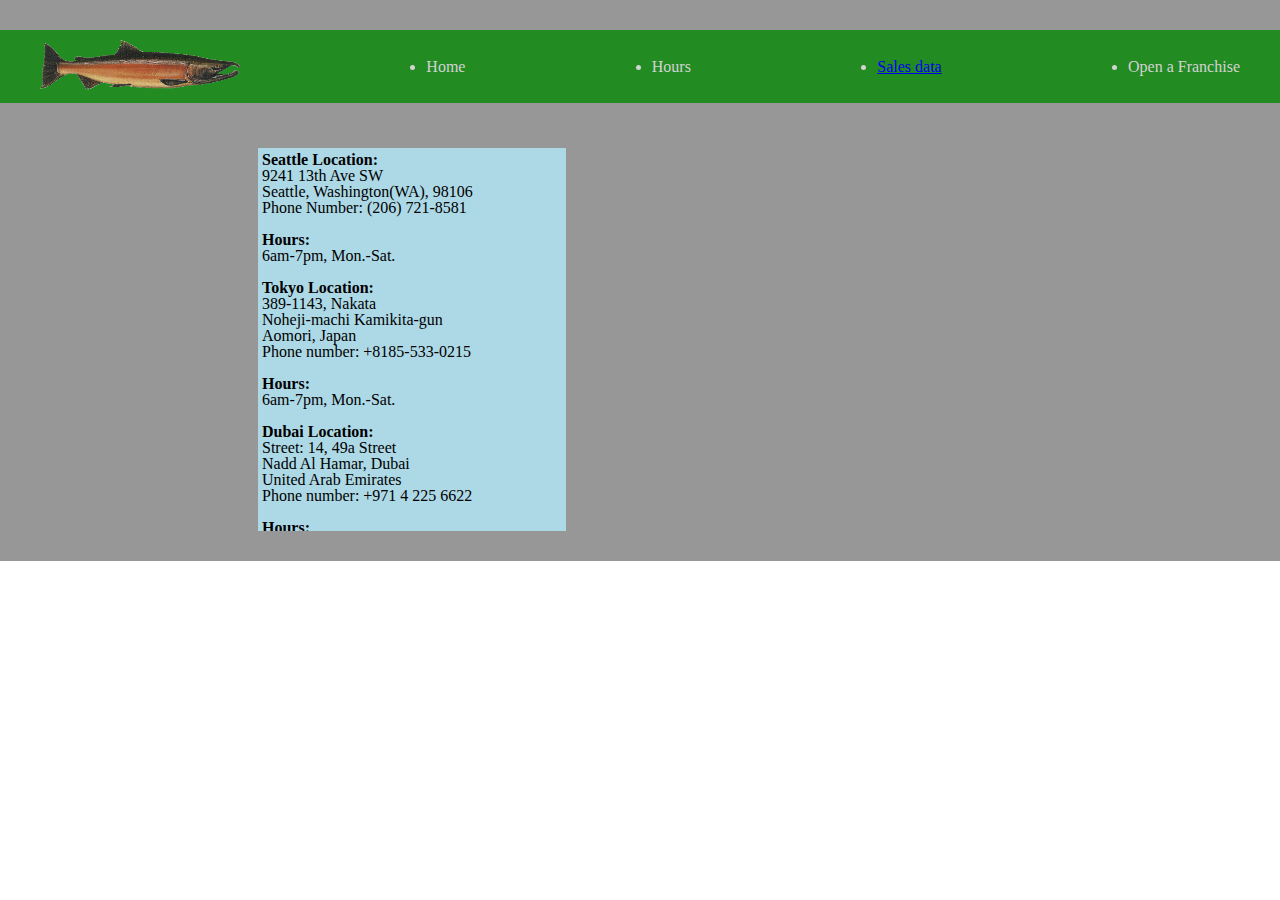
==== index.html @ e42bf931 "adding pictures" ====
<!DOCTYPE html>
<html lang="en">
<head>
    <meta charset="UTF-8">
    <meta http-equiv="X-UA-Compatible" content="IE=edge">
    <meta name="viewport" content="width=device-width, initial-scale=1.0">
    <link href="css/reset.css" rel="stylesheet" type="text/css" />
    <link href="css/style.css" rel="stylesheet" type="text/css" />
    <link href="https://fonts.googleapis.com/css2?family=Instrument+Serif&display=swap" rel="stylesheet">
    <script src="js/app.js" defer> </script>
    <title>Salmon Cookies</title>
    <a href="sales-data.html"></a>
</head>
<header>
    <nav>
        <div id = "navContainer">
        <div id="logo"> <img src="img/salmon.png" alt="Logo of a salmon"></div>  
        <div> <li>Home</li></div>
        <div> <li>Hours</li> </div>
        <div> <li><a href="sales-data.html">Sales data</a></li></div>
        <div> <li>Open a Franchise</li></div>
        </div>
    </nav>
</header>
<body>

    <div id = "banners">
        <div class="scroll"> 
            <p> <h3>Seattle Location:</h3> 
             9241 13th Ave SW <br>
             Seattle, Washington(WA), 98106 <br>
             Phone Number: (206) 721-8581 <br>
             <br>
             <h3>Hours:</h3>
             6am-7pm, Mon.-Sat. <br>
              <br>
             </p>
     
             <p><h3>Tokyo Location:</h3>
             389-1143, Nakata <br>
             Noheji-machi Kamikita-gun <br>
             Aomori, Japan <br>
             Phone number: +8185-533-0215 <br>
             <br>
             <h3>Hours:</h3>
             6am-7pm, Mon.-Sat. <br>
             <br>
          </p>
     
     
             <p><h3>Dubai Location:</h3>
             Street: 14, 49a Street <br>
             Nadd Al Hamar, Dubai <br>
             United Arab Emirates <br>
             Phone number: +971 4 225 6622 <br>
             <br>
             <h3>Hours:</h3>
             6am-7pm, Mon.-Sat. <br>
             <br>
             </p>
     
             <p><h3>Paris Location:</h3>
             Street: 9, Rue Étex  <br>
             Paris, Île-de-France, 75018 <br>
             Phone number: +33 04-65-53-85-97 <br>
             <br>
             <h3>Hours:</h3>
             6am-7pm, Mon.-Sat. <br>
             <br>
             </p>
             <p>
                 <h3>Lima Location:</h3>
             Panamericana Sur, Km. 58 <br>
             Pucusana <br>
             Lima, Perú <br>
             Phone number: +51(01)231-9076 <br>
             <br>
             <h3>Hours:</h3>
             6am-7pm, Mon.-Sat. <br>
             <br>
             </p>
                     
         </div>
    <div> <img src="https://place-hold.it/300x375/000/ddd" alt=""></div>
    <div> <img src="https://place-hold.it/300x375/000/ddd" alt=""></div>
    </div>


        
    </body>
</html>
---- css/style.css ----
table,th, td {
    border-collapse: collapse;
    border: 1px solid black;
    padding: 2px;
}
thead{
    border: none;
}

body {
    background-image: linear-gradient(rgba(0, 0, 0, 0.409), rgba(0, 0, 0, 0.409)), url('img/riv2.png');
    background-repeat: no-repeat;
    background-size: cover;
    background-position: center;
    font-family: 'Franklin Gothic Medium', 'sans serif'
  }

header {
    background-color: forestgreen;
    color: lightgrey;
}
#logo img {
    width: 200px;
    height:50px;
    
}
#navContainer{
    display: flex;
    flex-direction: row;
    justify-content: space-evenly;
    align-content: left;
    place-content: space-between;
    align-items: center;
    padding:10px;
    margin: 30px;
}

#banners {
    display: flex;
    flex-direction: row;
    justify-content: space-evenly;
    align-content: center;
    align-items: center;
    margin: 15px;
}

.scroll {
    margin:15px;
    padding: 4px;
    width: 300px;
    height: 375px;
    overflow-x: hidden;
    overflow-y: auto;
    text-align:justify;
    background-color: lightblue;


}
footer {
    background-color: grey;
}
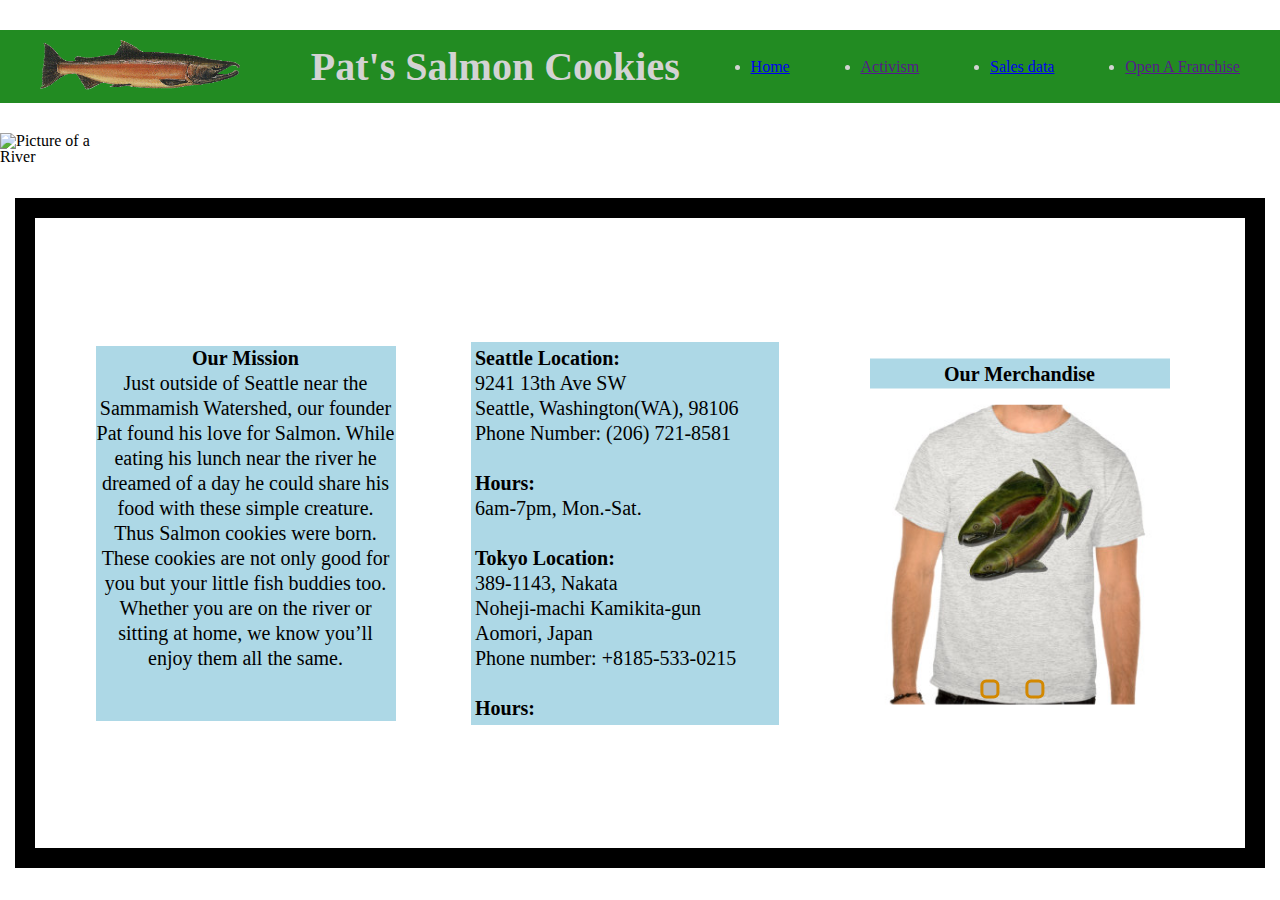
==== commit bde461f4: "div lined up" ====
--- a/index.html
+++ b/index.html
@@ -14,17 +14,26 @@
 <header>
     <nav>
         <div id = "navContainer">
-        <div id="logo"> <img src="img/salmon.png" alt="Logo of a salmon"></div>  
-        <div> <li>Home</li></div>
-        <div> <li>Hours</li> </div>
+        <div id="logo"> <img src="img/salmon.png" alt="Logo of a salmon"></div> 
+        <div> <h1>Pat's Salmon Cookies</h1></div> 
+        <div> <li><a href="index.html">Home</a></li></div>
+        <div> <li><a href="">Activism</a></li> </div>
         <div> <li><a href="sales-data.html">Sales data</a></li></div>
-        <div> <li>Open a Franchise</li></div>
+        <div> <li><a href="">Open A Franchise</a> </li></div>
         </div>
     </nav>
 </header>
 <body>
-
+    <div id="hero-image">
+        <img src="img/Hero-Image.png" alt="Picture of a River"> 
+    </div>
     <div id = "banners">
+        <article>
+            <h2>Our Mission</h2>
+            <p>
+                Just outside of Seattle near the Sammamish Watershed, our founder Pat found his love for Salmon. While eating his lunch near the river he dreamed of a day he could share his food with these simple creature. Thus Salmon cookies were born. These cookies are not only good for you but your little fish buddies too. Whether you are on the river or sitting at home, we know you’ll enjoy them all the same. 
+            </p>
+        </article>
         <div class="scroll"> 
             <p> <h3>Seattle Location:</h3> 
              9241 13th Ave SW <br>
@@ -80,12 +89,34 @@
              <br>
              </p>
                      
-         </div>
-    <div> <img src="https://place-hold.it/300x375/000/ddd" alt=""></div>
-    <div> <img src="https://place-hold.it/300x375/000/ddd" alt=""></div>
+            </div>
+        
+        <div class="container">
+            <div class="content">
+                <!-- The content which is placed at the center of the carousel -->
+                <div class="carousel-content">
+                    <h1 class="carousel-heading">
+                        Our Merchandise
+                    </h1>
+        <div class="slideshow">
+            <!-- carousel control buttons -->
+            <button class="slide-btn slide-btn-1"></button>
+            <button class="slide-btn slide-btn-2"></button>
+
+            <!-- carousel wrapper which contains all images -->
+            <div class="slideshow-wrapper">
+                <div class="slide">
+                    <img class="slide-img"
+                        src="img/shirt.jpg">
+                </div>
+                <div class="slide">
+                    <img class="slide-img"
+                        src="img/cutter.jpeg">
+                </div>
+            </div>
     </div>
+    
+</body>
 
 
-        
-    </body>
 </html>--- a/css/style.css
+++ b/css/style.css
@@ -7,17 +7,17 @@
     border: none;
 }
 
-body {
-    background-image: linear-gradient(rgba(0, 0, 0, 0.409), rgba(0, 0, 0, 0.409)), url('img/riv2.png');
-    background-repeat: no-repeat;
-    background-size: cover;
-    background-position: center;
-    font-family: 'Franklin Gothic Medium', 'sans serif'
-  }
+#hero-image {
+    width: 100px;
+    height: 50px;
+}
 
 header {
     background-color: forestgreen;
     color: lightgrey;
+}
+nav h1 {
+    font-size: 40px;
 }
 #logo img {
     width: 200px;
@@ -42,6 +42,19 @@
     align-content: center;
     align-items: center;
     margin: 15px;
+    border: 20px, solid,black;
+
+}
+article {
+    width: 300px;
+    height: 375px;
+    background-color: rgba(173, 216, 230);
+    text-align: center;
+    font-size: 20px;
+    line-height: 25px;
+   
+
+
 }
 
 .scroll {
@@ -49,6 +62,8 @@
     padding: 4px;
     width: 300px;
     height: 375px;
+    font-size: 20px;
+    line-height: 25px;
     overflow-x: hidden;
     overflow-y: auto;
     text-align:justify;
@@ -58,4 +73,133 @@
 }
 footer {
     background-color: grey;
-}+}
+
+.container {
+    display: flex;
+    flex-direction: row;
+    justify-content: center;
+    align-items: left;
+    margin: 15px;
+    width: 300px;
+    height: 600px;
+}
+/* ----- end of container stylings ----- */
+
+/* provides padding to main heading */
+.main-heading {
+    padding: 2rem 0 2rem 0;
+}
+
+.content {
+    position: relative;
+}
+
+/* ----- carousel content stylings ----- */
+/* places the carousel content on center of the carousel */
+.carousel-content {
+    position:relative;
+    /*to center the content horizontally and vertically*/
+    top: 50%;
+    left: 50%;
+    transform: translate(-50%, -50%); 
+    text-align: center;
+    z-index: 50;
+}
+.carousel-heading {
+    font-size: 20px;
+    color: black;
+    background-color: lightblue;
+    text-align: center;
+    padding: 5px;
+    margin-bottom: 1rem;
+}
+/*----- end of carousel content stylings ----- */
+
+/* ----- slideshow stylings ----- */
+.slideshow {
+    height: 100%;
+    overflow: hidden; /* to hide slides in x-direction */
+    position: relative;
+}
+/* wrapper which wraps all the slideshow images stylings */
+.slideshow-wrapper {
+    display: flex;
+    /* We give it width as 400% because we are making a 
+       4 image carousel. If you want to make for example, 
+       5 images carousel, then give width as 500%. */
+    width: 200%;
+    height: 100%;
+    position: relative;
+    /* you can change the animation settings from below */
+    animation: slideshow 8s infinite;
+ }
+/* define width and height for images*/
+.slide {
+    width: 100%;
+    height: 100%;
+}
+.slide-img {
+    width: 100%;
+    height: 100%;
+    object-fit: cover; 
+}
+/* @keyframes are used to provide animations
+   We make these settings for 4 image carousel.
+   Make modification according to your needs. */
+@keyframes slideshow {
+    0%  { left: 0; }
+    10% { left: 0; }
+    30% { left: -100%; }
+    40% { left: -100%; }
+
+    60% { left: -100%; }
+    70% { left: -100%; }
+
+    90% { left: 0%; }
+}
+/* ----- end of slideshow stylings ----- */
+
+/* ----- carousel control buttons stylings ----- */
+.slide-btn {
+    background-color: #bbb;
+    border-radius: 30%;
+    border: .2rem solid #d38800;
+    width: 1.2rem;
+    height: 1.2rem;
+    outline: none;
+    cursor: pointer;
+    /* stylings for positioning the buttons at
+       the bottom of the carousel */
+    position: absolute;
+    bottom: 3%;
+    left: 50%;
+    transform: translateX(-50%);
+    z-index: 70;
+}
+/* As we provide position as absolute, 
+the buttons places one over the other. 
+So, we have to place them individually
+at their correct positions. */
+.slide-btn-1 {
+    left: 40%;
+}
+.slide-btn-2 {
+    left: 55%;
+}
+
+/* When we focus on the particular button, 
+the animation stops to that particular image 
+to which the button is associated. */
+.slide-btn-1:focus~.slideshow-wrapper {
+    animation: none;
+    left: 0;
+}
+.slide-btn-2:focus~.slideshow-wrapper {
+    animation: none;
+    left: -100%;
+}
+
+/* when we focus on the button, the background color changes */
+.slide-btn:focus {
+    background-color: darkgrey;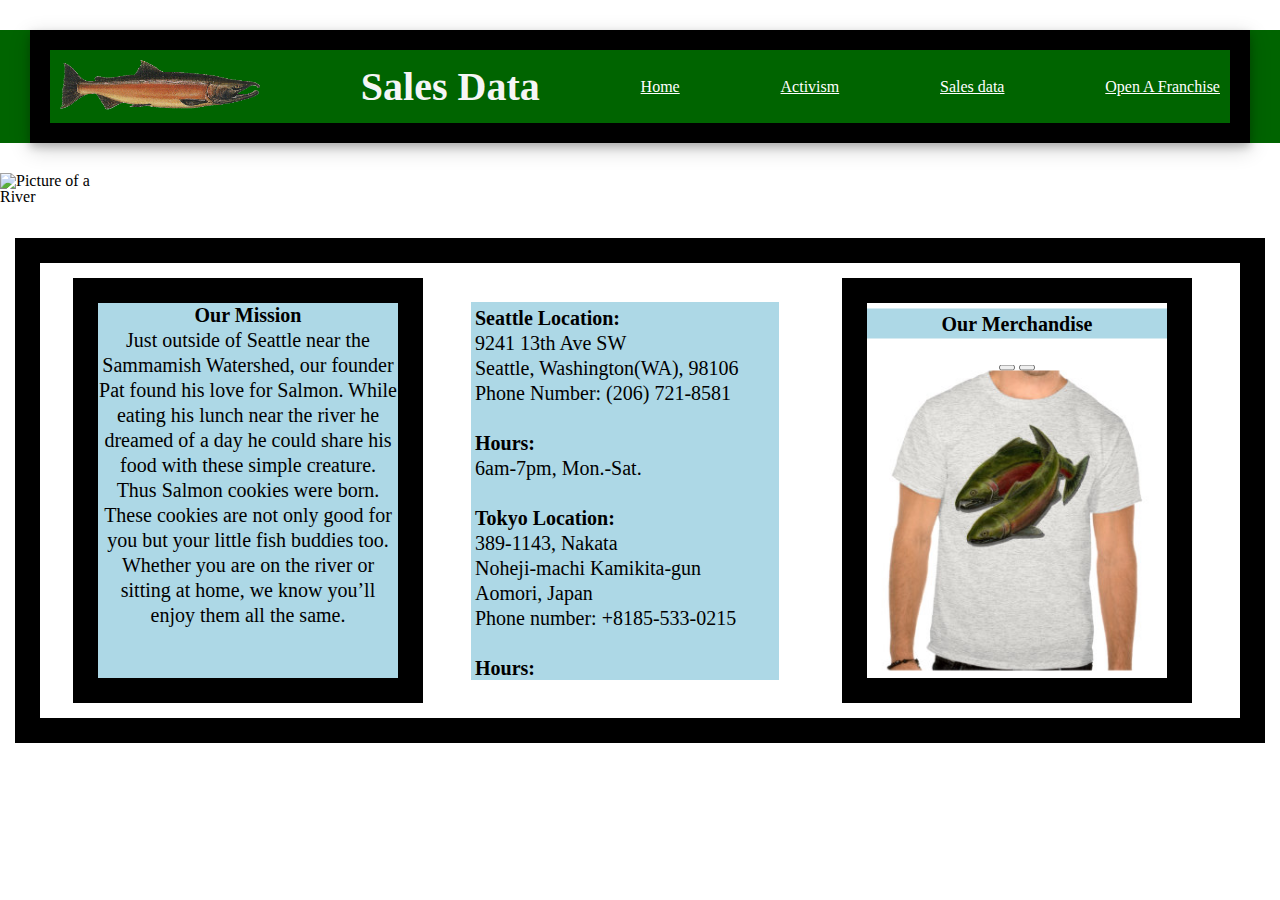
==== commit 500c0c13: "added event listener" ====
--- a/index.html
+++ b/index.html
@@ -9,17 +9,17 @@
     <link href="https://fonts.googleapis.com/css2?family=Instrument+Serif&display=swap" rel="stylesheet">
     <script src="js/app.js" defer> </script>
     <title>Salmon Cookies</title>
-    <a href="sales-data.html"></a>
+
 </head>
 <header>
     <nav>
         <div id = "navContainer">
-        <div id="logo"> <img src="img/salmon.png" alt="Logo of a salmon"></div> 
-        <div> <h1>Pat's Salmon Cookies</h1></div> 
-        <div> <li><a href="index.html">Home</a></li></div>
-        <div> <li><a href="">Activism</a></li> </div>
-        <div> <li><a href="sales-data.html">Sales data</a></li></div>
-        <div> <li><a href="">Open A Franchise</a> </li></div>
+            <div id="logo"> <img src="img/salmon.png" alt="Logo of a salmon"></div> 
+            <div> <h1>Sales Data</h1></div> 
+            <div> <a href="index.html">Home</a></div>
+            <div> <a href="">Activism</a></div>
+            <div> <a href="sales-data.html">Sales data</a></div>
+            <div> <a href="cookie-stand.html">Open A Franchise</a> </div>
         </div>
     </nav>
 </header>
@@ -100,18 +100,18 @@
                     </h1>
         <div class="slideshow">
             <!-- carousel control buttons -->
-            <button class="slide-btn slide-btn-1"></button>
-            <button class="slide-btn slide-btn-2"></button>
+            <button  class="slide-button slide-button-1"></button>
+            <button  class="slide-button slide-button-2"></button>
 
             <!-- carousel wrapper which contains all images -->
             <div class="slideshow-wrapper">
                 <div class="slide">
                     <img class="slide-img"
-                        src="img/shirt.jpg">
+                        src="img/shirt.jpg" alt="Shirt">
                 </div>
                 <div class="slide">
                     <img class="slide-img"
-                        src="img/cutter.jpeg">
+                        src="img/cutter.jpeg" alt="Fish Cookie cutter">
                 </div>
             </div>
     </div>
--- a/css/style.css
+++ b/css/style.css
@@ -13,8 +13,11 @@
 }
 
 header {
-    background-color: forestgreen;
-    color: lightgrey;
+    background-color: darkgreen;
+    color: whitesmoke;
+}
+a{
+    color: white;
 }
 nav h1 {
     font-size: 40px;
@@ -33,6 +36,8 @@
     align-items: center;
     padding:10px;
     margin: 30px;
+    border: 20px, solid,black;
+    box-shadow: 0 4px 8px 0 rgba(0, 0, 0, 0.2), 0 6px 20px 0 rgba(0, 0, 0, 0.19);
 }
 
 #banners {
@@ -42,7 +47,9 @@
     align-content: center;
     align-items: center;
     margin: 15px;
-    border: 20px, solid,black;
+    border: 25px, solid,black;
+
+    
 
 }
 article {
@@ -52,7 +59,8 @@
     text-align: center;
     font-size: 20px;
     line-height: 25px;
-   
+    border: 25px, solid,black;
+ 
 
 
 }
@@ -61,13 +69,15 @@
     margin:15px;
     padding: 4px;
     width: 300px;
-    height: 375px;
+    height: 370px;
     font-size: 20px;
     line-height: 25px;
     overflow-x: hidden;
     overflow-y: auto;
     text-align:justify;
     background-color: lightblue;
+    border: 25px, black;
+
 
 
 }
@@ -82,7 +92,9 @@
     align-items: left;
     margin: 15px;
     width: 300px;
-    height: 600px;
+    height: 375px;
+    border: 25px, solid,black;
+   
 }
 /* ----- end of container stylings ----- */
 
@@ -202,4 +214,4 @@
 
 /* when we focus on the button, the background color changes */
 .slide-btn:focus {
-    background-color: darkgrey;+    background-color: darkgrey;}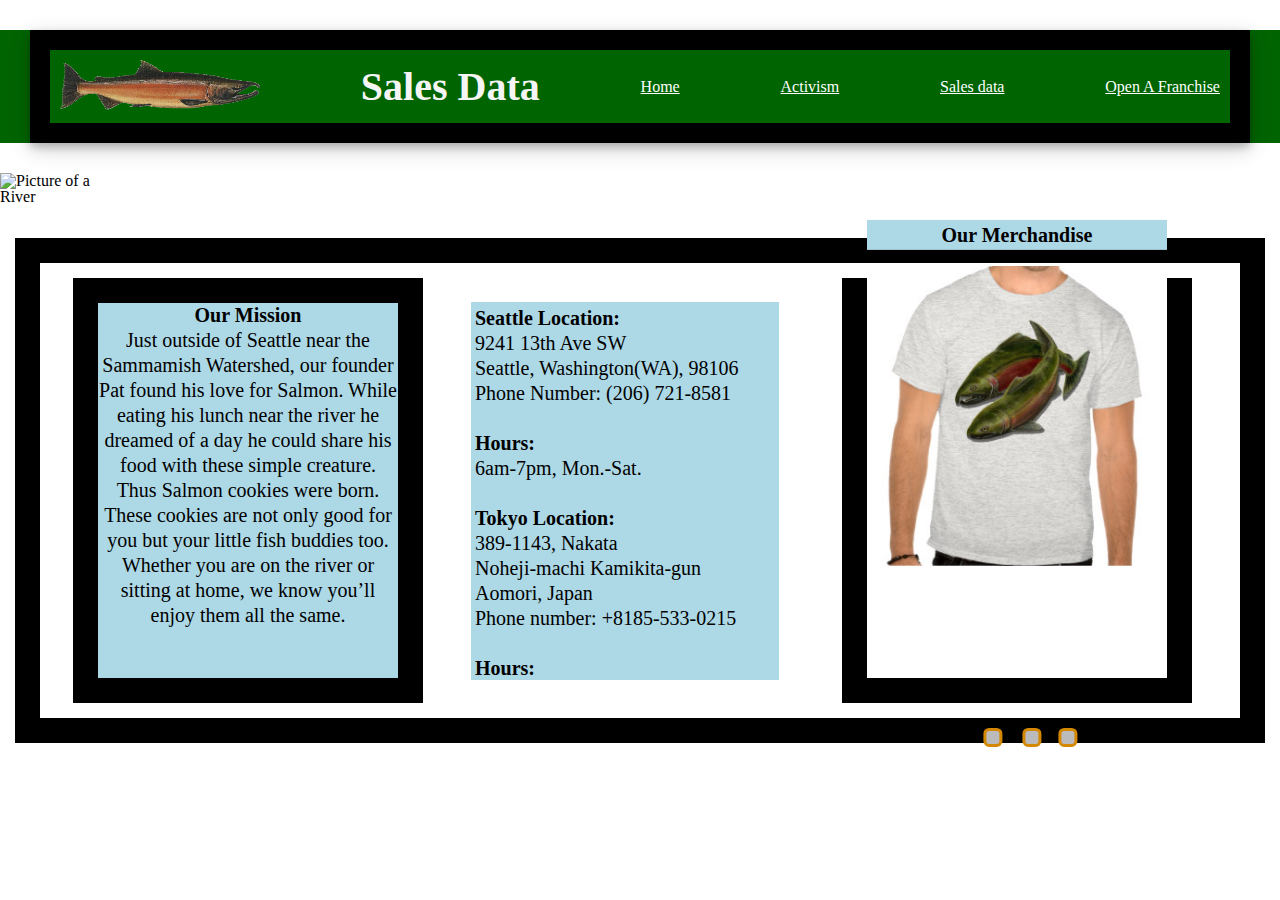
==== commit e7f4e1e8: "added images for lab eight" ====
--- a/index.html
+++ b/index.html
@@ -102,6 +102,7 @@
             <!-- carousel control buttons -->
             <button  class="slide-button slide-button-1"></button>
             <button  class="slide-button slide-button-2"></button>
+            <button  class="slide-button slide-button-3"></button>
 
             <!-- carousel wrapper which contains all images -->
             <div class="slideshow-wrapper">
@@ -112,6 +113,9 @@
                 <div class="slide">
                     <img class="slide-img"
                         src="img/cutter.jpeg" alt="Fish Cookie cutter">
+                <div class="slide">
+                    <img class="slide-img"
+                        src="img/fishlogo2.jpeg" alt="Fish Cookie">
                 </div>
             </div>
     </div>
--- a/css/style.css
+++ b/css/style.css
@@ -164,16 +164,14 @@
     10% { left: 0; }
     30% { left: -100%; }
     40% { left: -100%; }
-
-    60% { left: -100%; }
+    65% { left: -100%; }
     70% { left: -100%; }
-
     90% { left: 0%; }
 }
 /* ----- end of slideshow stylings ----- */
 
 /* ----- carousel control buttons stylings ----- */
-.slide-btn {
+.slide-button {
     background-color: #bbb;
     border-radius: 30%;
     border: .2rem solid #d38800;
@@ -193,25 +191,42 @@
 the buttons places one over the other. 
 So, we have to place them individually
 at their correct positions. */
-.slide-btn-1 {
-    left: 40%;
-}
-.slide-btn-2 {
+.slide-button-1 {
+    left: 42%;
+}
+.slide-button-2 {
     left: 55%;
+}
+.slide-button-3 {
+    left: 67%;
 }
 
 /* When we focus on the particular button, 
 the animation stops to that particular image 
 to which the button is associated. */
-.slide-btn-1:focus~.slideshow-wrapper {
+.slide-button-1:focus~.slideshow-wrapper {
     animation: none;
     left: 0;
 }
-.slide-btn-2:focus~.slideshow-wrapper {
+.slide-button-2:focus~.slideshow-wrapper {
     animation: none;
     left: -100%;
 }
+.slide-button-3:focus~.slideshow-wrapper {
+    animation: none;
+    left: -200%;
+}
 
 /* when we focus on the button, the background color changes */
-.slide-btn:focus {
-    background-color: darkgrey;}+.slide-button:focus {
+    background-color: darkgrey;}
+
+    fieldset{
+        display:flex;
+        flex-direction: column;
+        justify-content: space-evenly;
+        align-content:flex-start;
+        align-items: center;
+        background-color: lightblue;
+        height:200px;
+    }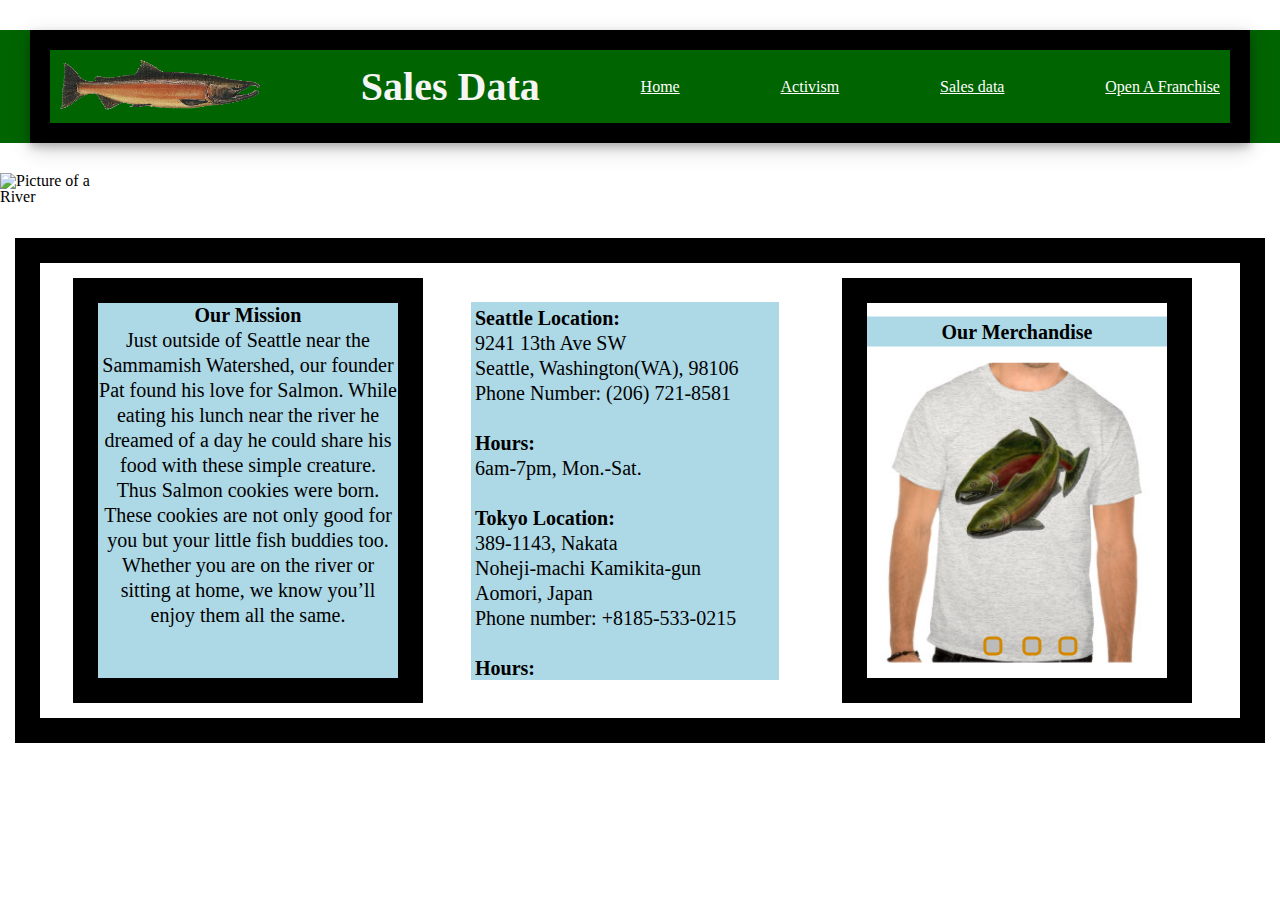
==== commit 3832d2a8: "added photo to carosel" ====
--- a/index.html
+++ b/index.html
@@ -113,6 +113,7 @@
                 <div class="slide">
                     <img class="slide-img"
                         src="img/cutter.jpeg" alt="Fish Cookie cutter">
+                </div>
                 <div class="slide">
                     <img class="slide-img"
                         src="img/fishlogo2.jpeg" alt="Fish Cookie">
--- a/css/style.css
+++ b/css/style.css
@@ -116,6 +116,7 @@
     left: 50%;
     transform: translate(-50%, -50%); 
     text-align: center;
+    align-content: space-between;
     z-index: 50;
 }
 .carousel-heading {
@@ -140,7 +141,7 @@
     /* We give it width as 400% because we are making a 
        4 image carousel. If you want to make for example, 
        5 images carousel, then give width as 500%. */
-    width: 200%;
+    width: 300%;
     height: 100%;
     position: relative;
     /* you can change the animation settings from below */
@@ -221,12 +222,12 @@
 .slide-button:focus {
     background-color: darkgrey;}
 
-    fieldset{
-        display:flex;
-        flex-direction: column;
-        justify-content: space-evenly;
-        align-content:flex-start;
-        align-items: center;
-        background-color: lightblue;
-        height:200px;
-    }+fieldset{
+    display:flex;
+    flex-direction: column;
+    justify-content: space-evenly;
+    align-content:flex-start;
+    align-items: center;
+    background-color: lightblue;
+    height:200px;
+}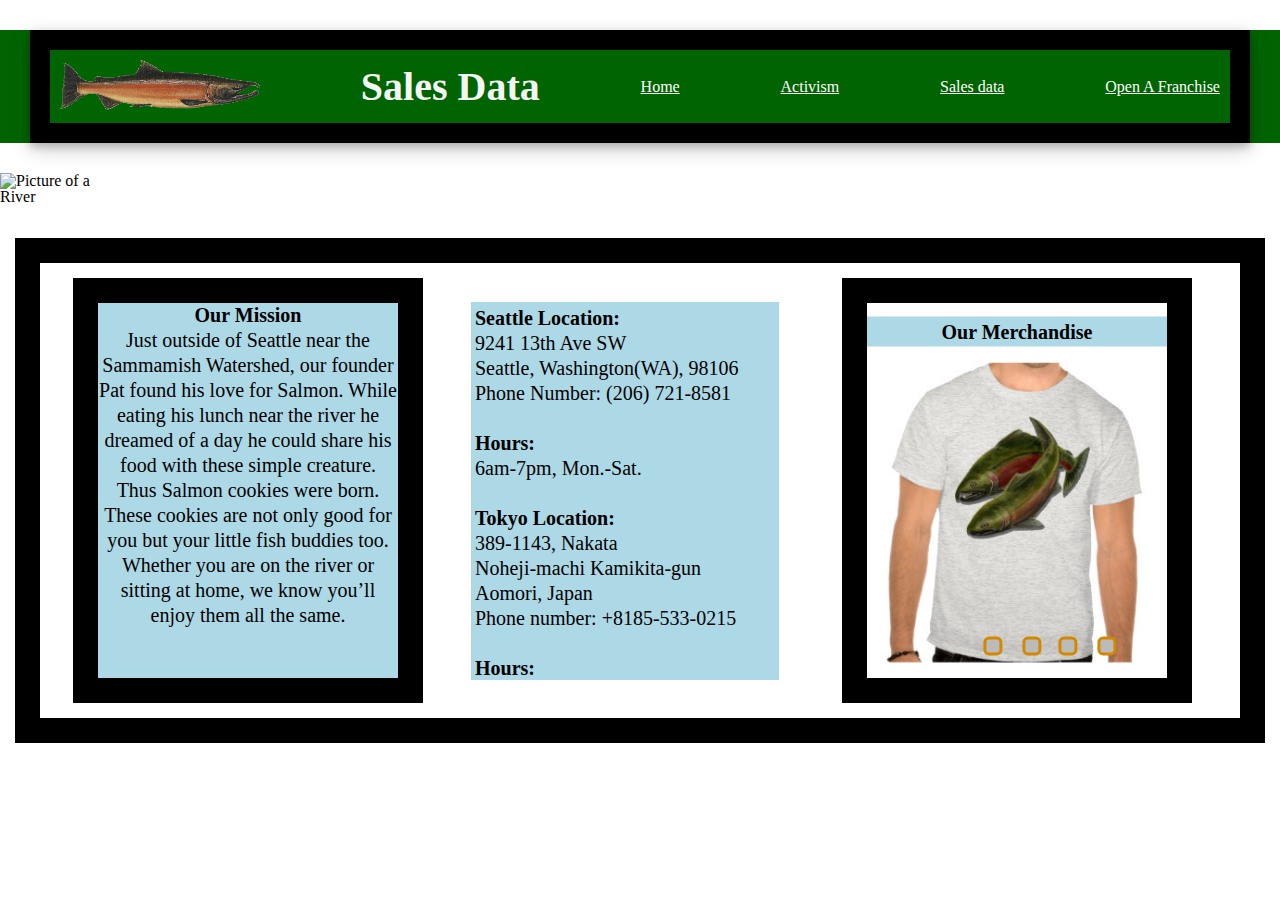
==== commit b73bcce6: "added another image to the carosel" ====
--- a/index.html
+++ b/index.html
@@ -103,6 +103,7 @@
             <button  class="slide-button slide-button-1"></button>
             <button  class="slide-button slide-button-2"></button>
             <button  class="slide-button slide-button-3"></button>
+            <button  class="slide-button slide-button-4"></button>
 
             <!-- carousel wrapper which contains all images -->
             <div class="slideshow-wrapper">
@@ -118,6 +119,10 @@
                     <img class="slide-img"
                         src="img/fishlogo2.jpeg" alt="Fish Cookie">
                 </div>
+                <div class="slide">
+                    <img class="slide-img"
+                        src="img/fishlogo1.jpeg" alt="Fish Cookie">
+                </div>
             </div>
     </div>
     
--- a/css/style.css
+++ b/css/style.css
@@ -141,7 +141,7 @@
     /* We give it width as 400% because we are making a 
        4 image carousel. If you want to make for example, 
        5 images carousel, then give width as 500%. */
-    width: 300%;
+    width: 400%;
     height: 100%;
     position: relative;
     /* you can change the animation settings from below */
@@ -165,9 +165,12 @@
     10% { left: 0; }
     30% { left: -100%; }
     40% { left: -100%; }
-    65% { left: -100%; }
+    50% { left: -200%; }
+    60% { left: -200%; }
     70% { left: -100%; }
+    80% { left: -100%; }
     90% { left: 0%; }
+    100% { left: 0%; }
 }
 /* ----- end of slideshow stylings ----- */
 
@@ -201,6 +204,9 @@
 .slide-button-3 {
     left: 67%;
 }
+.slide-button-4 {
+    left: 80%;
+}
 
 /* When we focus on the particular button, 
 the animation stops to that particular image 
@@ -216,6 +222,10 @@
 .slide-button-3:focus~.slideshow-wrapper {
     animation: none;
     left: -200%;
+}
+.slide-button-4:focus~.slideshow-wrapper {
+    animation: none;
+    left: -300%;
 }
 
 /* when we focus on the button, the background color changes */
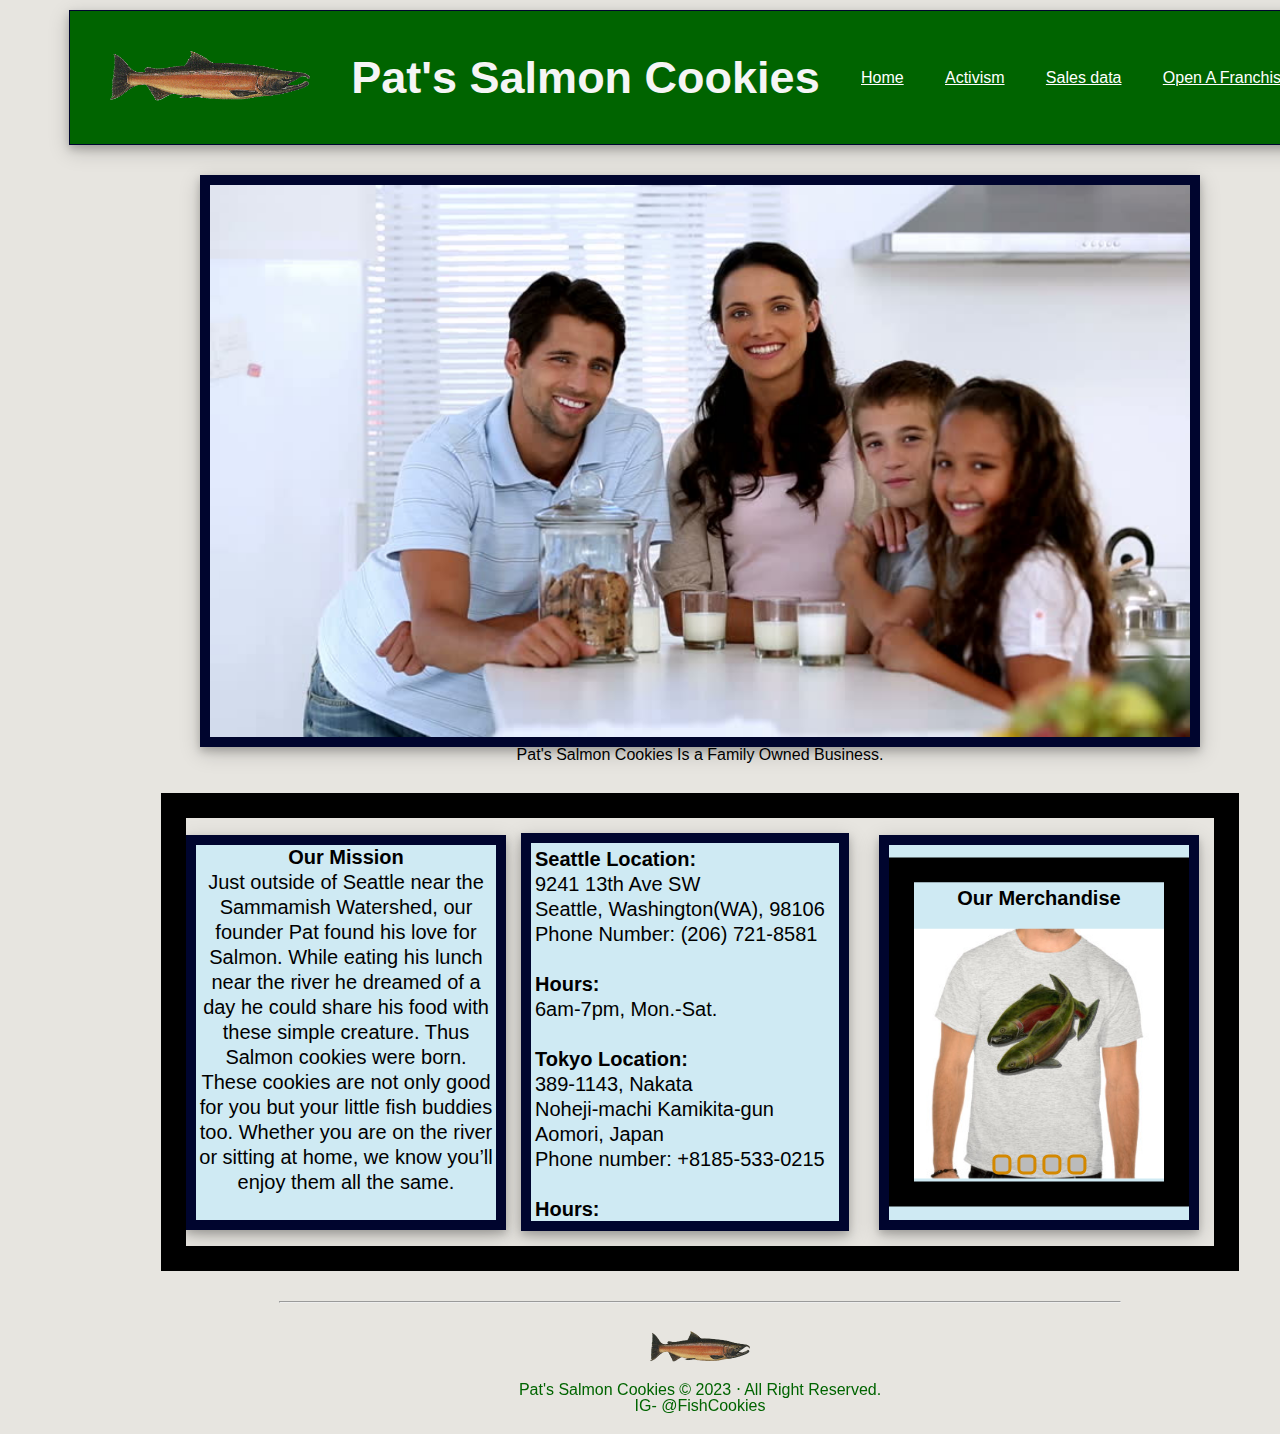
==== commit d840d38c: "Made the website clean" ====
--- a/index.html
+++ b/index.html
@@ -15,7 +15,7 @@
     <nav>
         <div id = "navContainer">
             <div id="logo"> <img src="img/salmon.png" alt="Logo of a salmon"></div> 
-            <div> <h1>Sales Data</h1></div> 
+            <div> <h1>Pat's Salmon Cookies</h1></div> 
             <div> <a href="index.html">Home</a></div>
             <div> <a href="">Activism</a></div>
             <div> <a href="sales-data.html">Sales data</a></div>
@@ -24,9 +24,13 @@
     </nav>
 </header>
 <body>
-    <div id="hero-image">
-        <img src="img/Hero-Image.png" alt="Picture of a River"> 
-    </div>
+    
+    <figure class="hero-image">
+        <img src="img/family.jpg" alt="Picture of a Family">
+    </figure>
+    <span class="caption">Pat's Salmon Cookies Is a Family Owned Business.</span>
+    
+    <section>
     <div id = "banners">
         <article>
             <h2>Our Mission</h2>
@@ -125,8 +129,14 @@
                 </div>
             </div>
     </div>
+</section>
+<hr>
+<footer>
+    <img id="foot" src="img/salmon.png" alt="small website logo">
+<p>Pat's Salmon Cookies  &copy; 2023 &sdot;  All Right Reserved. </p>
+<p>IG- @FishCookies</p>
+</footer>
     
 </body>
 
-
 </html>--- a/css/style.css
+++ b/css/style.css
@@ -1,26 +1,69 @@
 table,th, td {
     border-collapse: collapse;
     border: 1px solid black;
-    padding: 2px;
-}
-thead{
-    border: none;
-}
-
-#hero-image {
-    width: 100px;
-    height: 50px;
-}
+    padding: 5px;
+    background-color: rgb(207, 234, 243);
+    width: 50%;
+    margin-left: auto;
+    margin-right: auto;
+    text-align: center;
+    font-family: Georgia;
+    margin-top: 10px;
+    margin-bottom:10px;
+}
+th, {
+    border: 1px solid black;
+    background-color: lightblue;
+}
+section {
+    display: flex;
+    flex-direction: row;
+    justify-content: center;
+    align-content: center;
+    place-content: center;
+    align-items: center;
+    margin: 15px;
+}
+body{
+    width:1400px;
+    margin:auto;
+    background-color:  #e7e5e0;
+    font-family: sans-serif;
+}
+
+.hero-image {
+    vertical-align: top;
+    display: flex;
+    flex-direction: column;
+    text-align: center;
+    width: 70%;
+    margin-left: auto;
+    margin-right: auto;
+    border: 10px solid rgb(0, 5, 46);
+    box-shadow: 0 4px 8px 0 rgba(0, 0, 0, 0.2), 0 6px 20px 0 rgba(0, 0, 0, 0.19);
+}
+span.caption{
+    display: block;
+    text-align: center;
+}
+
 
 header {
     background-color: darkgreen;
+    width:90%;
     color: whitesmoke;
+    margin-top: 10px;
+    margin-bottom: 30px;
+    margin-left: auto;
+    margin-right:auto;
+    border: 1px solid rgb(0, 5, 46);
+    box-shadow: 0 4px 8px 0 rgba(0, 0, 0, 0.2), 0 6px 20px 0 rgba(0, 0, 0, 0.19);
 }
 a{
     color: white;
 }
 nav h1 {
-    font-size: 40px;
+    font-size: 45px;
 }
 #logo img {
     width: 200px;
@@ -36,8 +79,6 @@
     align-items: center;
     padding:10px;
     margin: 30px;
-    border: 20px, solid,black;
-    box-shadow: 0 4px 8px 0 rgba(0, 0, 0, 0.2), 0 6px 20px 0 rgba(0, 0, 0, 0.19);
 }
 
 #banners {
@@ -55,15 +96,17 @@
 article {
     width: 300px;
     height: 375px;
-    background-color: rgba(173, 216, 230);
+    background-color: rgb(207, 234, 243);
     text-align: center;
     font-size: 20px;
     line-height: 25px;
-    border: 25px, solid,black;
+    border: 10px solid rgb(0, 5, 46);
+    box-shadow: 0 4px 8px 0 rgba(0, 0, 0, 0.2), 0 6px 20px 0 rgba(0, 0, 0, 0.19);
+}
  
 
 
-}
+
 
 .scroll {
     margin:15px;
@@ -75,15 +118,12 @@
     overflow-x: hidden;
     overflow-y: auto;
     text-align:justify;
-    background-color: lightblue;
-    border: 25px, black;
-
-
-
-}
-footer {
-    background-color: grey;
-}
+    background-color: rgb(207, 234, 243);
+    border: 10px solid rgb(0, 5, 46);
+    box-shadow: 0 4px 8px 0 rgba(0, 0, 0, 0.2), 0 6px 20px 0 rgba(0, 0, 0, 0.19);
+}
+
+
 
 .container {
     display: flex;
@@ -93,7 +133,9 @@
     margin: 15px;
     width: 300px;
     height: 375px;
-    border: 25px, solid,black;
+    border: 10px solid rgb(0, 5, 46);
+    box-shadow: 0 4px 8px 0 rgba(0, 0, 0, 0.2), 0 6px 20px 0 rgba(0, 0, 0, 0.19);
+    background-color: rgb(207, 234, 243);
    
 }
 /* ----- end of container stylings ----- */
@@ -118,11 +160,12 @@
     text-align: center;
     align-content: space-between;
     z-index: 50;
+    border: 25px, solid,black;
 }
 .carousel-heading {
     font-size: 20px;
     color: black;
-    background-color: lightblue;
+    background-color: rgb(207, 234, 243);
     text-align: center;
     padding: 5px;
     margin-bottom: 1rem;
@@ -196,16 +239,16 @@
 So, we have to place them individually
 at their correct positions. */
 .slide-button-1 {
-    left: 42%;
+    left: 35%;
 }
 .slide-button-2 {
+    left: 45%;
+}
+.slide-button-3 {
     left: 55%;
 }
-.slide-button-3 {
-    left: 67%;
-}
 .slide-button-4 {
-    left: 80%;
+    left: 65%;
 }
 
 /* When we focus on the particular button, 
@@ -240,4 +283,33 @@
     align-items: center;
     background-color: lightblue;
     height:200px;
-}+}
+hr{
+    width:60%
+}
+footer{
+    display: flex;
+    flex-direction: column;
+    justify-content: center;
+    align-items: center;
+    width: 70%;
+    margin-left: auto;
+    margin-right: auto;
+    margin-bottom: 20px;
+    color: darkgreen;
+  }
+  footer img{
+    width:100px;
+    margin: 20px;
+  }
+  form{
+    vertical-align: top;
+    display: flex;
+    flex-direction: column;
+    text-align: center;
+    width: 70%;
+    margin-left: auto;
+    margin-right: auto;
+    margin-top: 10px;
+    margin-bottom:10px;
+  }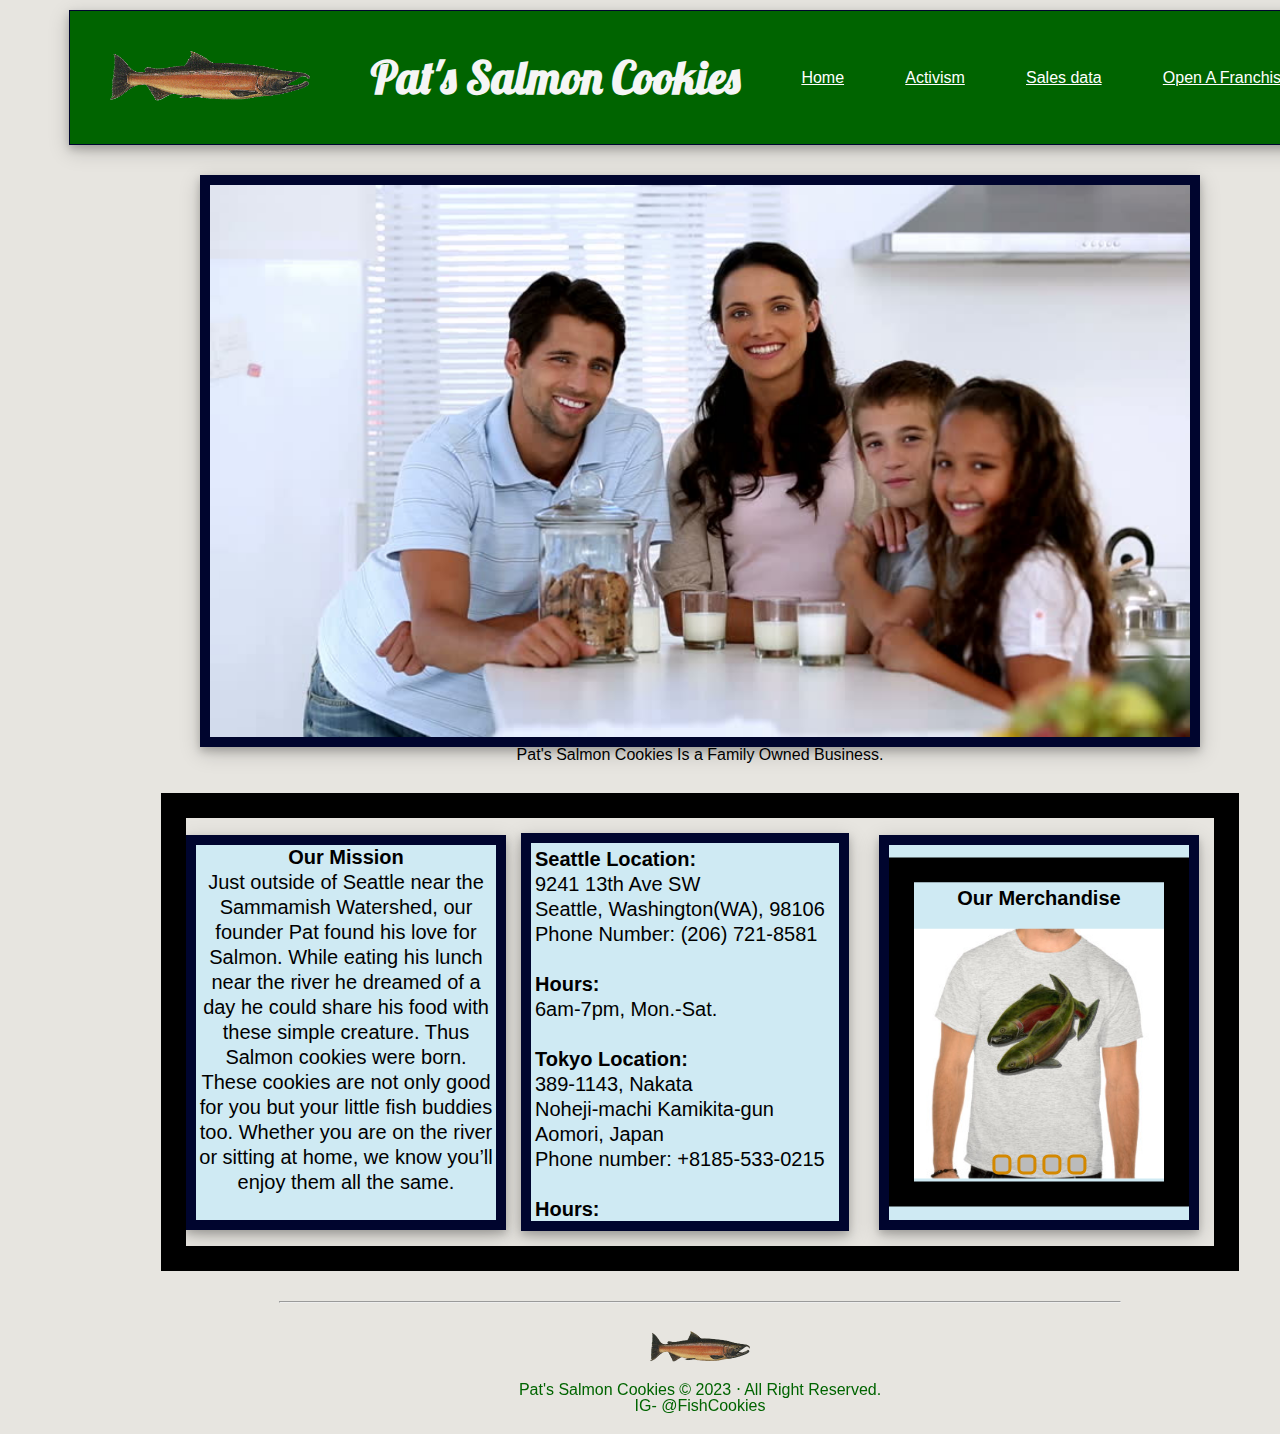
==== commit bb981775: "added font details" ====
--- a/index.html
+++ b/index.html
@@ -6,7 +6,9 @@
     <meta name="viewport" content="width=device-width, initial-scale=1.0">
     <link href="css/reset.css" rel="stylesheet" type="text/css" />
     <link href="css/style.css" rel="stylesheet" type="text/css" />
-    <link href="https://fonts.googleapis.com/css2?family=Instrument+Serif&display=swap" rel="stylesheet">
+    <link rel="preconnect" href="https://fonts.googleapis.com">
+    <link rel="preconnect" href="https://fonts.gstatic.com" crossorigin>
+    <link href="https://fonts.googleapis.com/css2?family=Lobster&display=swap" rel="stylesheet">
     <script src="js/app.js" defer> </script>
     <title>Salmon Cookies</title>
 
--- a/css/style.css
+++ b/css/style.css
@@ -8,6 +8,7 @@
     margin-right: auto;
     text-align: center;
     font-family: Georgia;
+    color: rgb(0, 5, 46);
     margin-top: 10px;
     margin-bottom:10px;
 }
@@ -29,6 +30,7 @@
     margin:auto;
     background-color:  #e7e5e0;
     font-family: sans-serif;
+    color: black;
 }
 
 .hero-image {
@@ -64,6 +66,7 @@
 }
 nav h1 {
     font-size: 45px;
+    font-family: 'Lobster', cursive;
 }
 #logo img {
     width: 200px;
@@ -303,9 +306,7 @@
     margin: 20px;
   }
   form{
-    vertical-align: top;
-    display: flex;
-    flex-direction: column;
+
     text-align: center;
     width: 70%;
     margin-left: auto;
